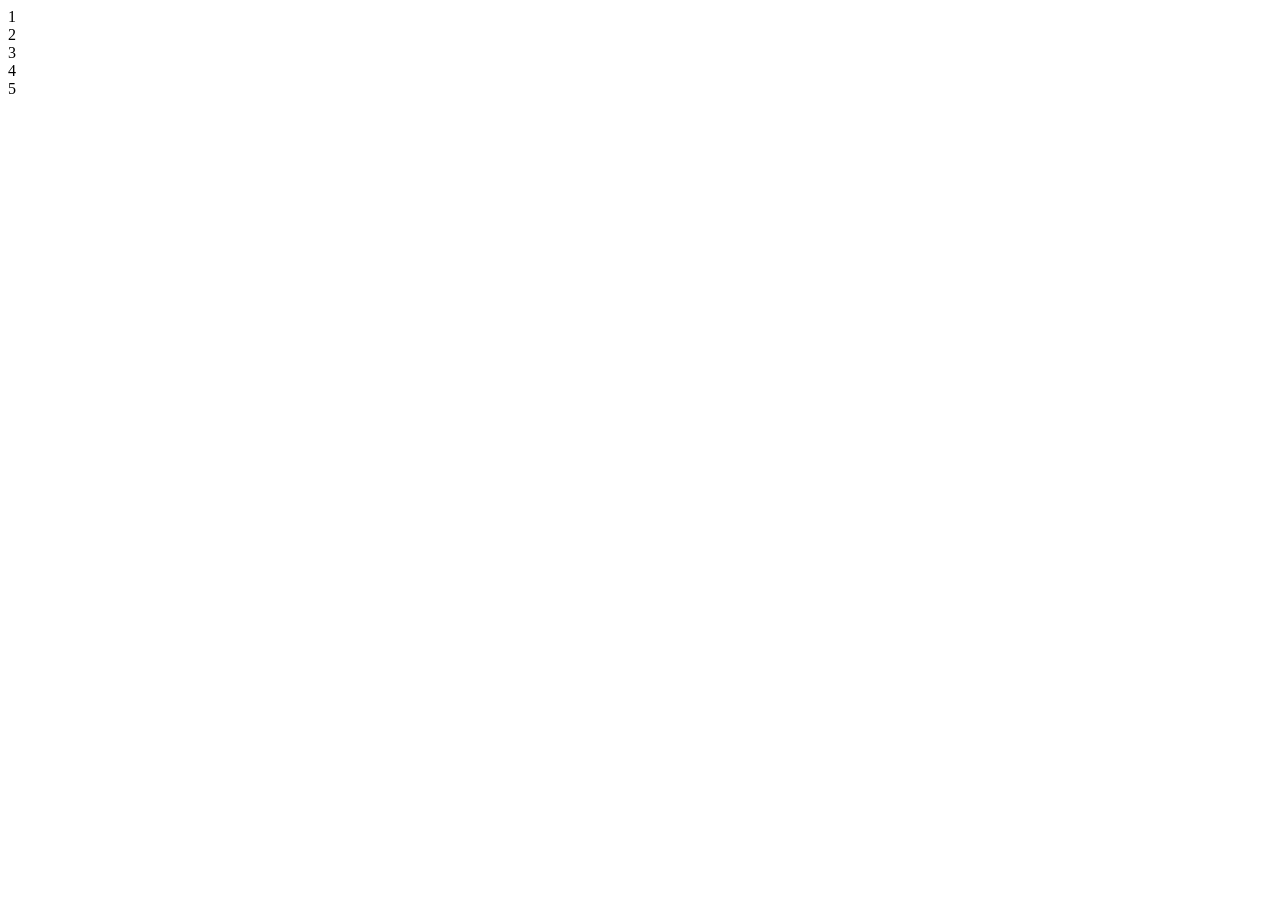
==== index.html @ 0d4c7e27 "index.html" ====
<!DOCTYPE html>
<html>
  <head>
    <meta http-equiv="content-type" content="text/html; charset=utf-8" />
    <title>GRID</title>
    <link rel="stylesheet" href="grid.css" type="text/css" media="all" />
  </head>
  <body>
    <div class="container">
      <div class="box1">
        1
      </div>
      <div class="box2">
        2
      </div>
      <div class="box3">
        3
      </div>
      <div class="box4">
        4
      </div>
      <div class="box5">
       5
      </div>
    </div>
  </body>
</html>
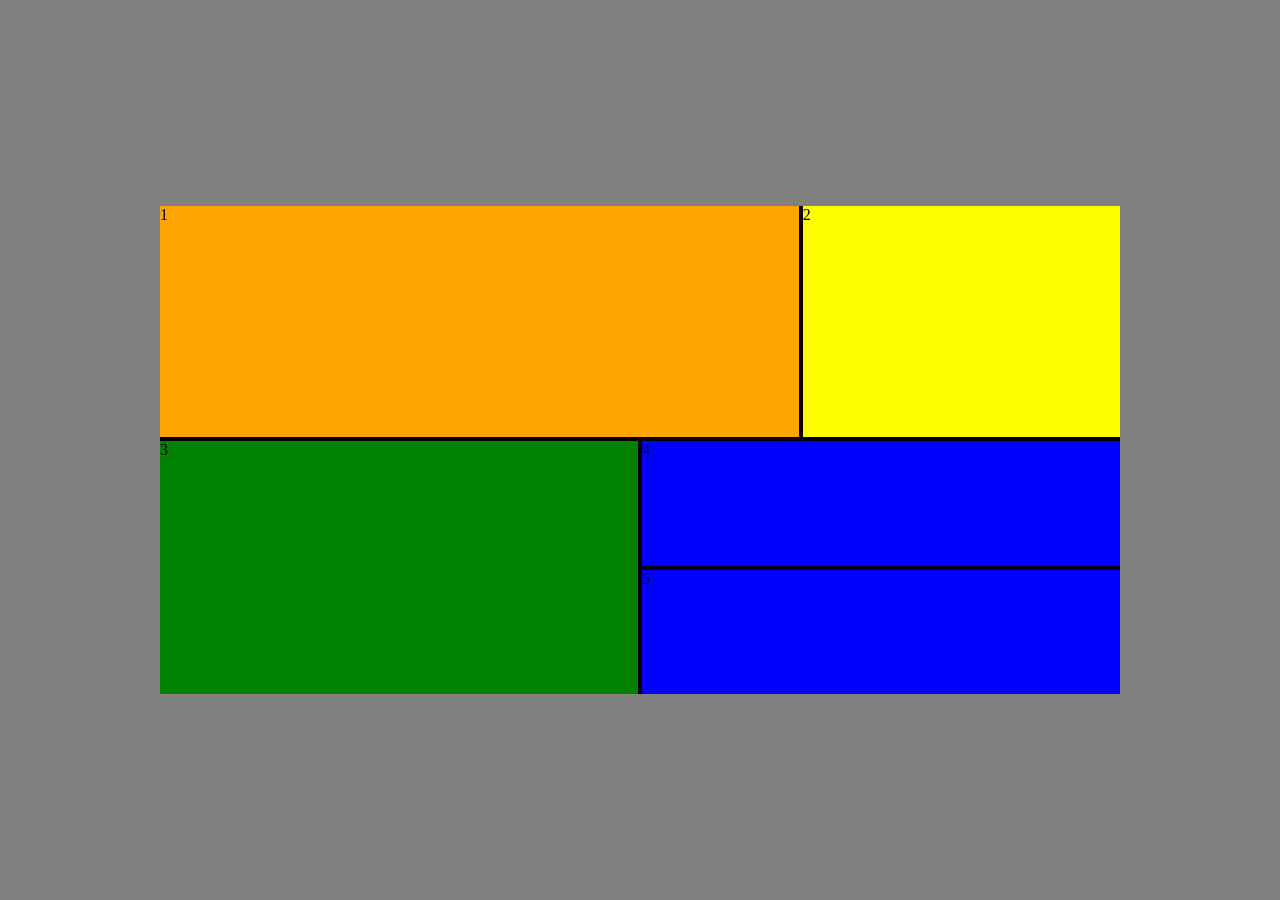
==== commit 6b2957f6: "Update index.html" ====
--- a/index.html
+++ b/index.html
@@ -3,7 +3,7 @@
   <head>
     <meta http-equiv="content-type" content="text/html; charset=utf-8" />
     <title>GRID</title>
-    <link rel="stylesheet" href="grid.css" type="text/css" media="all" />
+    <link rel="stylesheet" href="https://temmytope88.github.io/Grid.css" type="text/css" media="all" />
   </head>
   <body>
     <div class="container">
@@ -24,4 +24,4 @@
       </div>
     </div>
   </body>
-</html>+</html>
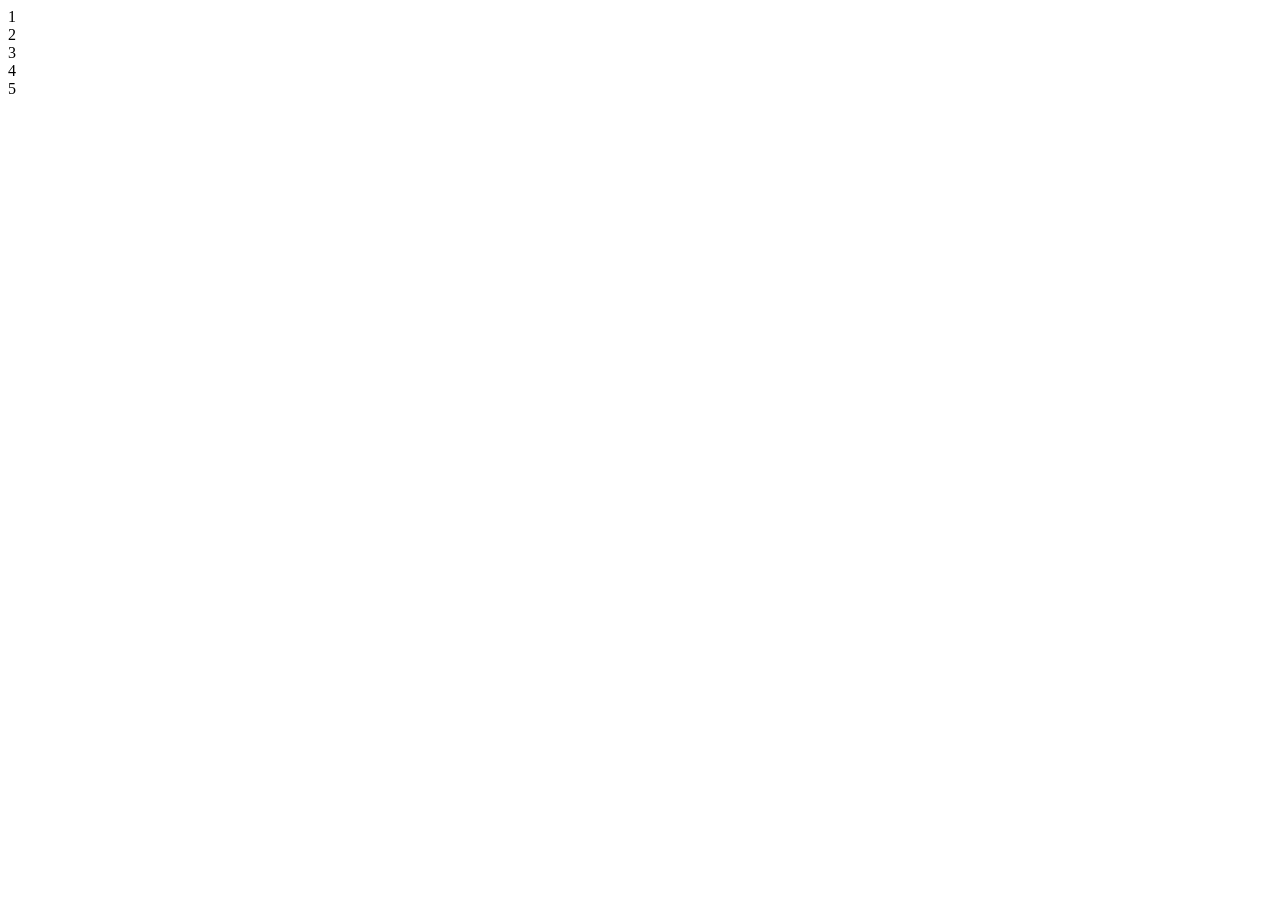
==== commit 12f3e4b3: "Update index.html" ====
--- a/index.html
+++ b/index.html
@@ -3,7 +3,7 @@
   <head>
     <meta http-equiv="content-type" content="text/html; charset=utf-8" />
     <title>GRID</title>
-    <link rel="stylesheet" href="https://temmytope88.github.io/Grid.css" type="text/css" media="all" />
+    <link rel="stylesheet" href="https://github.com/temmytope88/grid/Grid.css" type="text/css" media="all" />
   </head>
   <body>
     <div class="container">
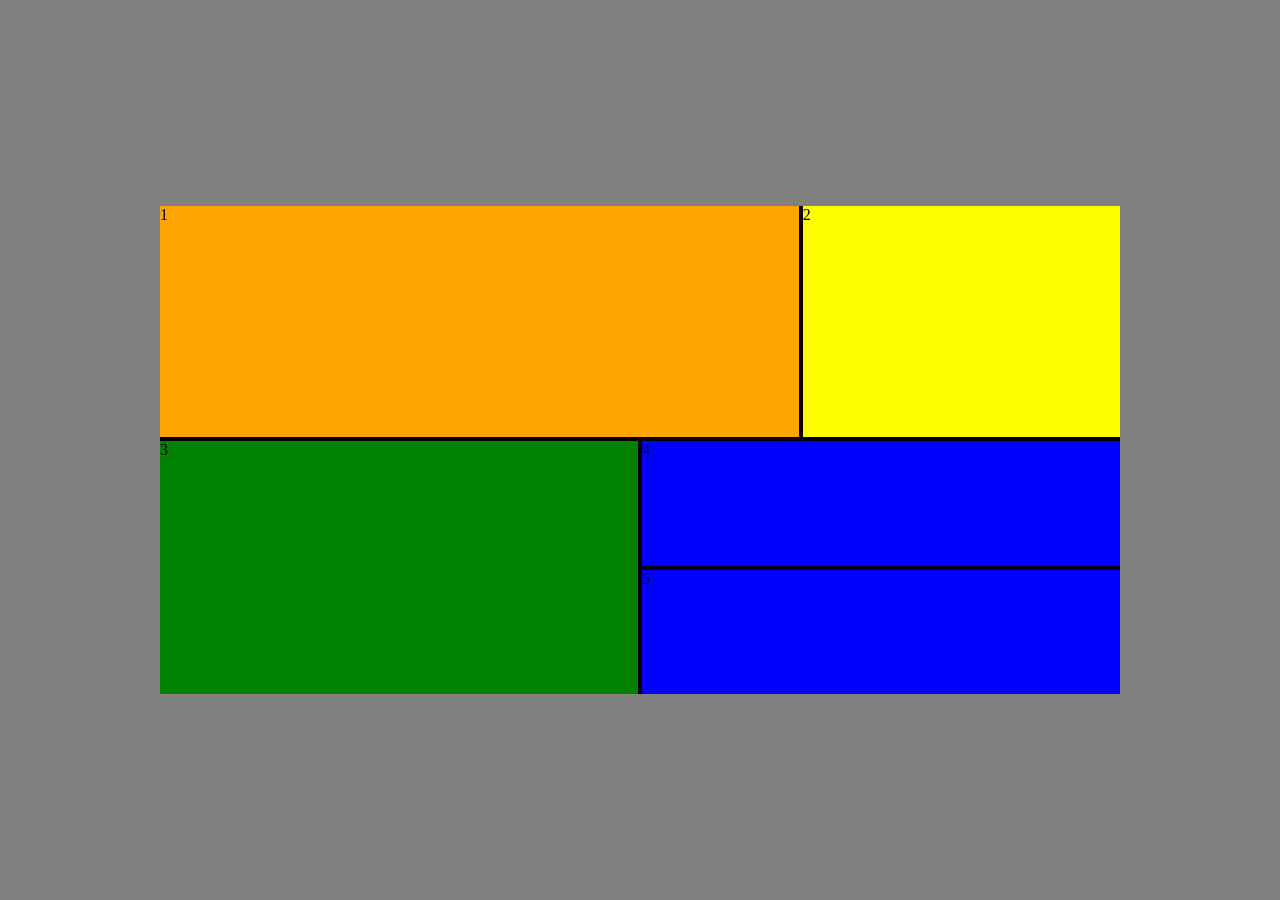
==== commit ece8bcb2: "Update index.html" ====
--- a/index.html
+++ b/index.html
@@ -3,7 +3,7 @@
   <head>
     <meta http-equiv="content-type" content="text/html; charset=utf-8" />
     <title>GRID</title>
-    <link rel="stylesheet" href="https://github.com/temmytope88/grid/Grid.css" type="text/css" media="all" />
+    <link rel="stylesheet" href="Grid.css" type="text/css" media="all" />
   </head>
   <body>
     <div class="container">
--- a/Grid.css
+++ b/Grid.css
@@ -0,0 +1,65 @@
+*{
+  margin:0;
+  padding: 0;
+  box-sizing: border-box;
+}
+
+body{
+  background-color:gray;
+  height: 100vh;
+  display: grid;
+  position: relative;
+}
+
+.container{
+  display:grid;
+  grid-template-columns: 1fr 1fr 1fr 1fr 1fr 1fr;
+  width: 75%;
+  height: 488px;
+  background-color: black;
+  gap: 4px;
+  position: absolute;
+  top: 50%;
+  left: 50%;
+  transform: translate(-50%, -50%);
+}
+
+.box1{
+  background-color:orange;
+  grid-column-start: 1;
+  grid-column-end: 5;
+  grid-row-start: 1;
+  grid-row-end: 5;
+}
+
+.box2{
+  background-color: yellow;
+  grid-column-start: 5;
+  grid-column-end:7;
+  grid-row-start: 1;
+  grid-row-end: 5;
+}
+
+.box3{
+  background-color:green;
+   grid-column-start: 1;
+  grid-column-end:4;
+  grid-row-start: 5;
+  grid-row-end: 9;
+}
+
+.box4{
+  background-color: blue;
+  grid-column-start: 4;
+  grid-column-end:7;
+  grid-row-start: 5;
+  grid-row-end: 7;
+}
+
+.box5{
+  background-color: blue;
+  grid-column-start: 4;
+  grid-column-end:7;
+  grid-row-start: 7;
+  grid-row-end:9;
+}
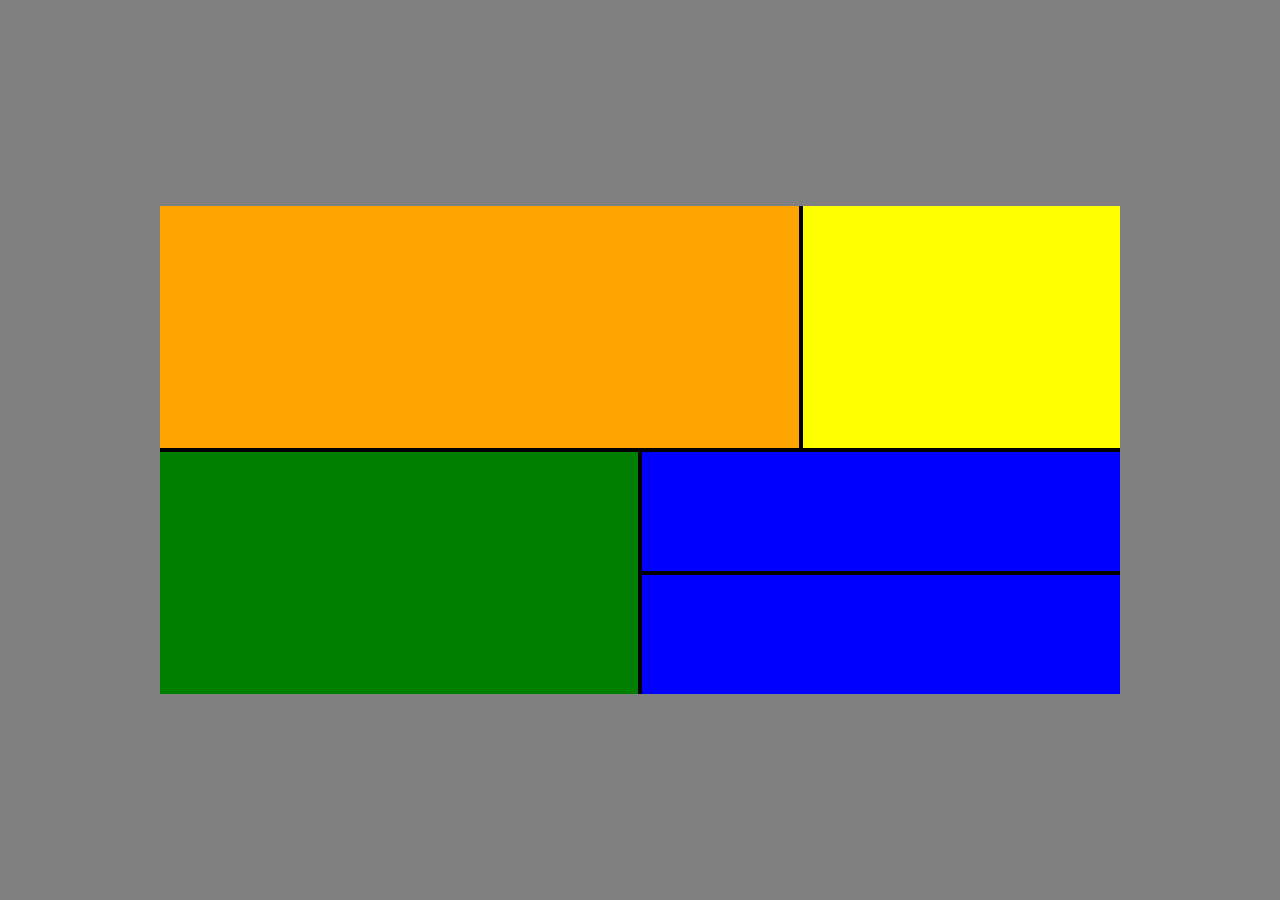
==== commit 3fc5075f: "commit" ====
--- a/index.html
+++ b/index.html
@@ -8,19 +8,19 @@
   <body>
     <div class="container">
       <div class="box1">
-        1
+      
       </div>
       <div class="box2">
-        2
+        
       </div>
       <div class="box3">
-        3
+       
       </div>
       <div class="box4">
-        4
+        
       </div>
       <div class="box5">
-       5
+       
       </div>
     </div>
   </body>
